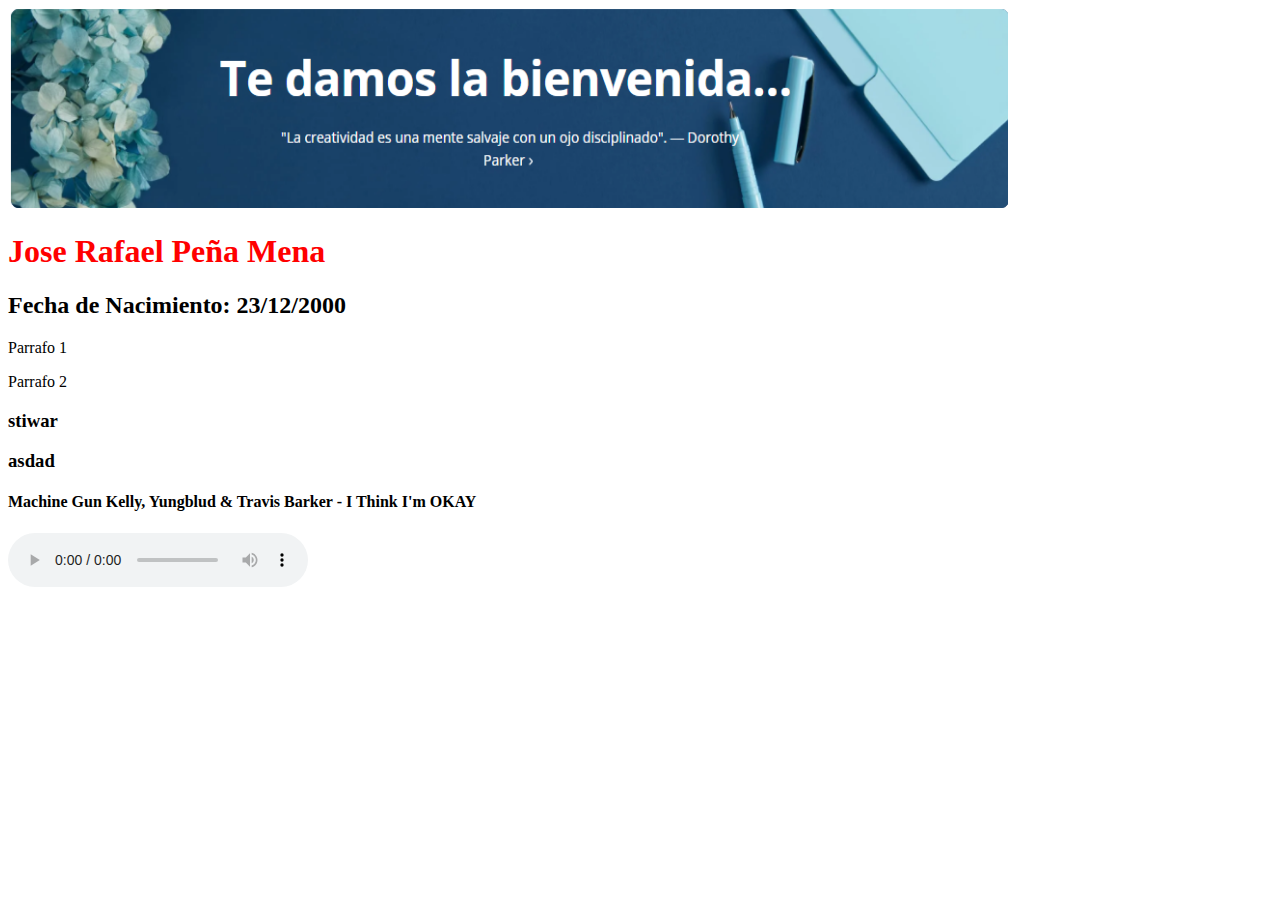
==== index.html @ b7c66e75 "inicio" ====
<!DOCTYPE html>
<html lang="es">

<head>
    <meta charset="UTF-8">
    <meta http-equiv="X-UA-Compatible" content="IE=edge">
    <meta name="viewport" content="width=device-width, initial-scale=1.0">
    <title>Actividad HTML</title>
</head>

<body>
    <img src="img/imagen.png" width="1000px" height="200px" alt="">
    <h1 style="color: red;">Jose Rafael Peña Mena</h1>
    <h2>Fecha de Nacimiento: 23/12/2000</h2>
    <p>Parrafo 1 </p>
    <p>Parrafo 2</p>
    <h3>stiwar</h3>
    <h3>asdad</h3>
    <h4>Machine Gun Kelly, Yungblud & Travis Barker - I Think I'm OKAY</h4>
    <audio controls autoplay>
        <source src="song/videoplayback (1).mp4" type="audio/ogg">
        Your browser does not support the audio element.
    </audio>
    <h3></h3>
</body>

</html>
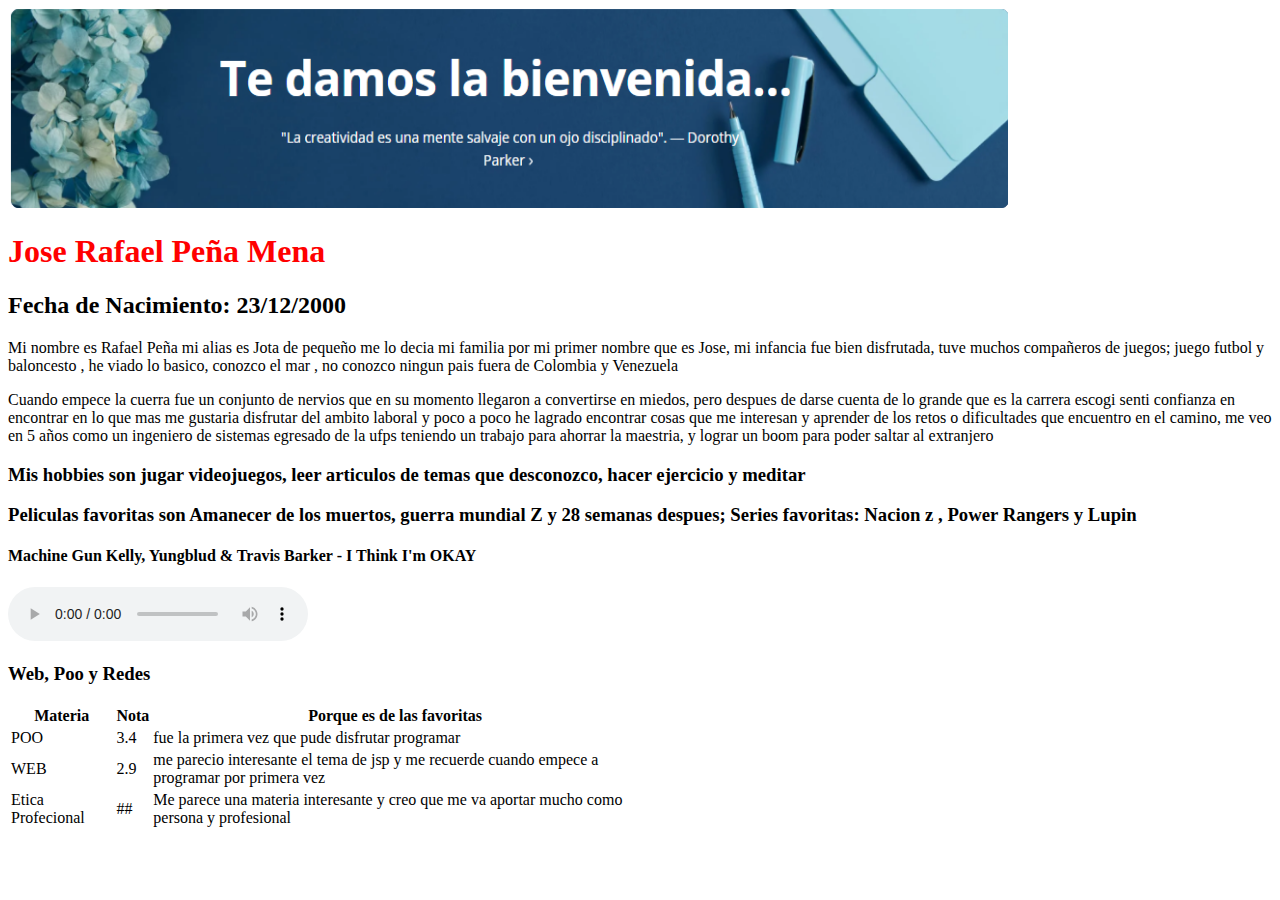
==== commit f40f3d2f: "Ya tiene todo lo que se pide en la actividad" ====
--- a/index.html
+++ b/index.html
@@ -7,21 +7,45 @@
     <meta name="viewport" content="width=device-width, initial-scale=1.0">
     <title>Actividad HTML</title>
 </head>
-
 <body>
     <img src="img/imagen.png" width="1000px" height="200px" alt="">
     <h1 style="color: red;">Jose Rafael Peña Mena</h1>
     <h2>Fecha de Nacimiento: 23/12/2000</h2>
-    <p>Parrafo 1 </p>
-    <p>Parrafo 2</p>
-    <h3>stiwar</h3>
-    <h3>asdad</h3>
+    <p>Mi nombre es Rafael Peña mi alias es Jota de pequeño me lo decia mi familia por mi primer nombre que es Jose, mi infancia fue bien disfrutada, tuve muchos compañeros de juegos; juego futbol y baloncesto , he viado lo basico, conozco el mar , no conozco ningun pais fuera de Colombia y Venezuela</p>
+    <p>Cuando empece la cuerra fue un conjunto de nervios que en su momento llegaron a convertirse en miedos, pero despues de darse cuenta de lo grande que es la carrera escogi senti confianza en encontrar en lo que mas me gustaria disfrutar del ambito laboral y poco a poco he lagrado encontrar cosas que me interesan y aprender de los retos o dificultades que encuentro en el camino, me veo en 5 años como un ingeniero de sistemas egresado de la ufps teniendo un trabajo para ahorrar la maestria, y lograr un boom para poder saltar al extranjero </p>
+    <h3>Mis hobbies son jugar videojuegos, leer articulos de temas que desconozco, hacer ejercicio y meditar</h3>
+    <h3>Peliculas favoritas son Amanecer de los muertos, guerra mundial Z y 28 semanas despues; Series favoritas: Nacion z , Power Rangers y Lupin </h3>
     <h4>Machine Gun Kelly, Yungblud & Travis Barker - I Think I'm OKAY</h4>
-    <audio controls autoplay>
+    <audio controls>
         <source src="song/videoplayback (1).mp4" type="audio/ogg">
         Your browser does not support the audio element.
     </audio>
-    <h3></h3>
+    <h3>Web, Poo y Redes</h3>
+    <table style="width:50%">
+        <tr>
+          <th>Materia</th>
+          <th>Nota</th>
+          <th>Porque es de las favoritas</th>
+        </tr>
+        <tr>
+          <td>POO</td>
+          <td>3.4</td>
+          <td>fue la primera vez que pude disfrutar programar</td>
+        </tr>
+        <tr>
+          <td>WEB</td>
+          <td>2.9</td>
+          <td>me parecio interesante el tema de jsp y me recuerde cuando empece a programar por primera vez</td>
+        </tr>
+        <tr>
+            <td>Etica Profecional</td>
+            <td>##</td>
+            <td>Me parece una materia interesante y creo que me va aportar mucho como persona y profesional</td>
+          </tr>
+      </table>
+      
 </body>
+<footer>
 
+</footer>
 </html>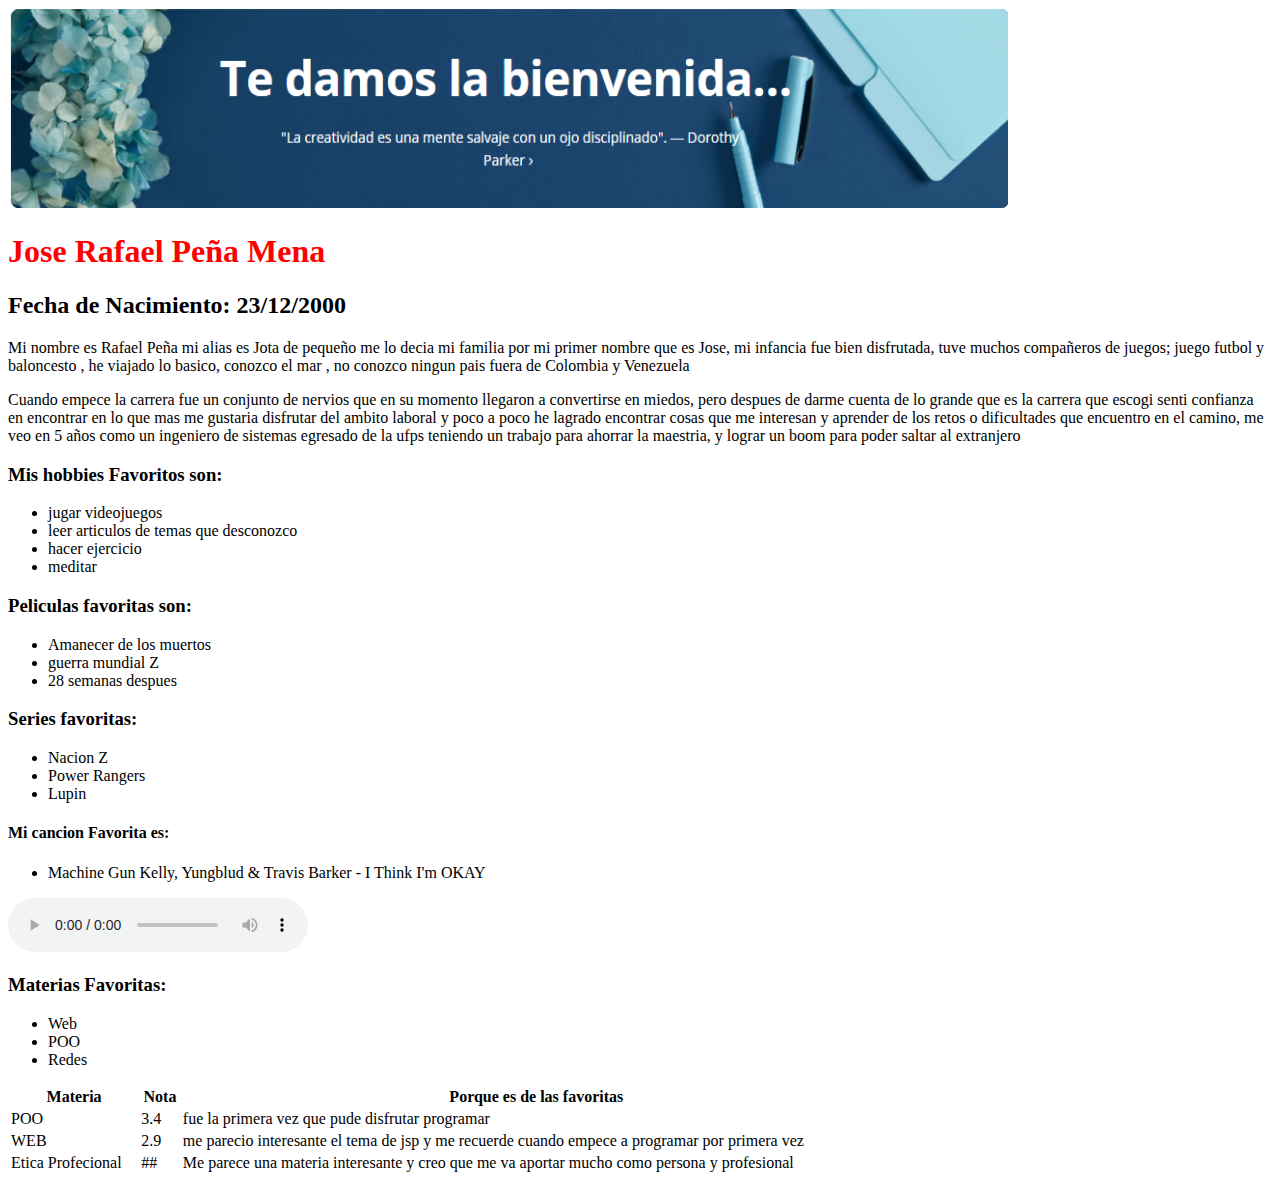
==== commit 1c9c6140: "correciones pequeñas :V" ====
--- a/index.html
+++ b/index.html
@@ -1,6 +1,5 @@
 <!DOCTYPE html>
 <html lang="es">
-
 <head>
     <meta charset="UTF-8">
     <meta http-equiv="X-UA-Compatible" content="IE=edge">
@@ -11,17 +10,23 @@
     <img src="img/imagen.png" width="1000px" height="200px" alt="">
     <h1 style="color: red;">Jose Rafael Peña Mena</h1>
     <h2>Fecha de Nacimiento: 23/12/2000</h2>
-    <p>Mi nombre es Rafael Peña mi alias es Jota de pequeño me lo decia mi familia por mi primer nombre que es Jose, mi infancia fue bien disfrutada, tuve muchos compañeros de juegos; juego futbol y baloncesto , he viado lo basico, conozco el mar , no conozco ningun pais fuera de Colombia y Venezuela</p>
-    <p>Cuando empece la cuerra fue un conjunto de nervios que en su momento llegaron a convertirse en miedos, pero despues de darse cuenta de lo grande que es la carrera escogi senti confianza en encontrar en lo que mas me gustaria disfrutar del ambito laboral y poco a poco he lagrado encontrar cosas que me interesan y aprender de los retos o dificultades que encuentro en el camino, me veo en 5 años como un ingeniero de sistemas egresado de la ufps teniendo un trabajo para ahorrar la maestria, y lograr un boom para poder saltar al extranjero </p>
-    <h3>Mis hobbies son jugar videojuegos, leer articulos de temas que desconozco, hacer ejercicio y meditar</h3>
-    <h3>Peliculas favoritas son Amanecer de los muertos, guerra mundial Z y 28 semanas despues; Series favoritas: Nacion z , Power Rangers y Lupin </h3>
-    <h4>Machine Gun Kelly, Yungblud & Travis Barker - I Think I'm OKAY</h4>
+    <p>Mi nombre es Rafael Peña mi alias es Jota de pequeño me lo decia mi familia por mi primer nombre que es Jose, mi infancia fue bien disfrutada, tuve muchos compañeros de juegos; juego futbol y baloncesto , he viajado lo basico, conozco el mar , no conozco ningun pais fuera de Colombia y Venezuela</p>
+    <p>Cuando empece la carrera fue un conjunto de nervios que en su momento llegaron a convertirse en miedos, pero despues de darme cuenta de lo grande que es la carrera que escogi senti confianza en encontrar en lo que mas me gustaria disfrutar del ambito laboral y poco a poco he lagrado encontrar cosas que me interesan y aprender de los retos o dificultades que encuentro en el camino, me veo en 5 años como un ingeniero de sistemas egresado de la ufps teniendo un trabajo para ahorrar la maestria, y lograr un boom para poder saltar al extranjero</p>
+    <h3>Mis hobbies Favoritos son:</h3>
+    <ul><li>jugar videojuegos</li><li>leer articulos de temas que desconozco</li><li>hacer ejercicio</li><li>meditar</li></ul>
+    <h3>Peliculas favoritas son:</h3>
+    <ul><li>Amanecer de los muertos</li><li>guerra mundial Z</li><li>28 semanas despues</li></ul>
+    <h3> Series favoritas:</h3>
+    <ul><li>Nacion Z</li><li>Power Rangers</li><li>Lupin</li></ul>
+    <h4>Mi cancion Favorita es:</h4>
+    <ul><li>Machine Gun Kelly, Yungblud & Travis Barker - I Think I'm OKAY</li></ul>
     <audio controls>
         <source src="song/videoplayback (1).mp4" type="audio/ogg">
         Your browser does not support the audio element.
     </audio>
-    <h3>Web, Poo y Redes</h3>
-    <table style="width:50%">
+    <h3>Materias Favoritas:</h3>
+    <ul><li>Web</li><li>POO</li><li>Redes</li></ul>
+    <table style="width:70%">
         <tr>
           <th>Materia</th>
           <th>Nota</th>
@@ -42,10 +47,6 @@
             <td>##</td>
             <td>Me parece una materia interesante y creo que me va aportar mucho como persona y profesional</td>
           </tr>
-      </table>
-      
+      </table> 
 </body>
-<footer>
-
-</footer>
 </html>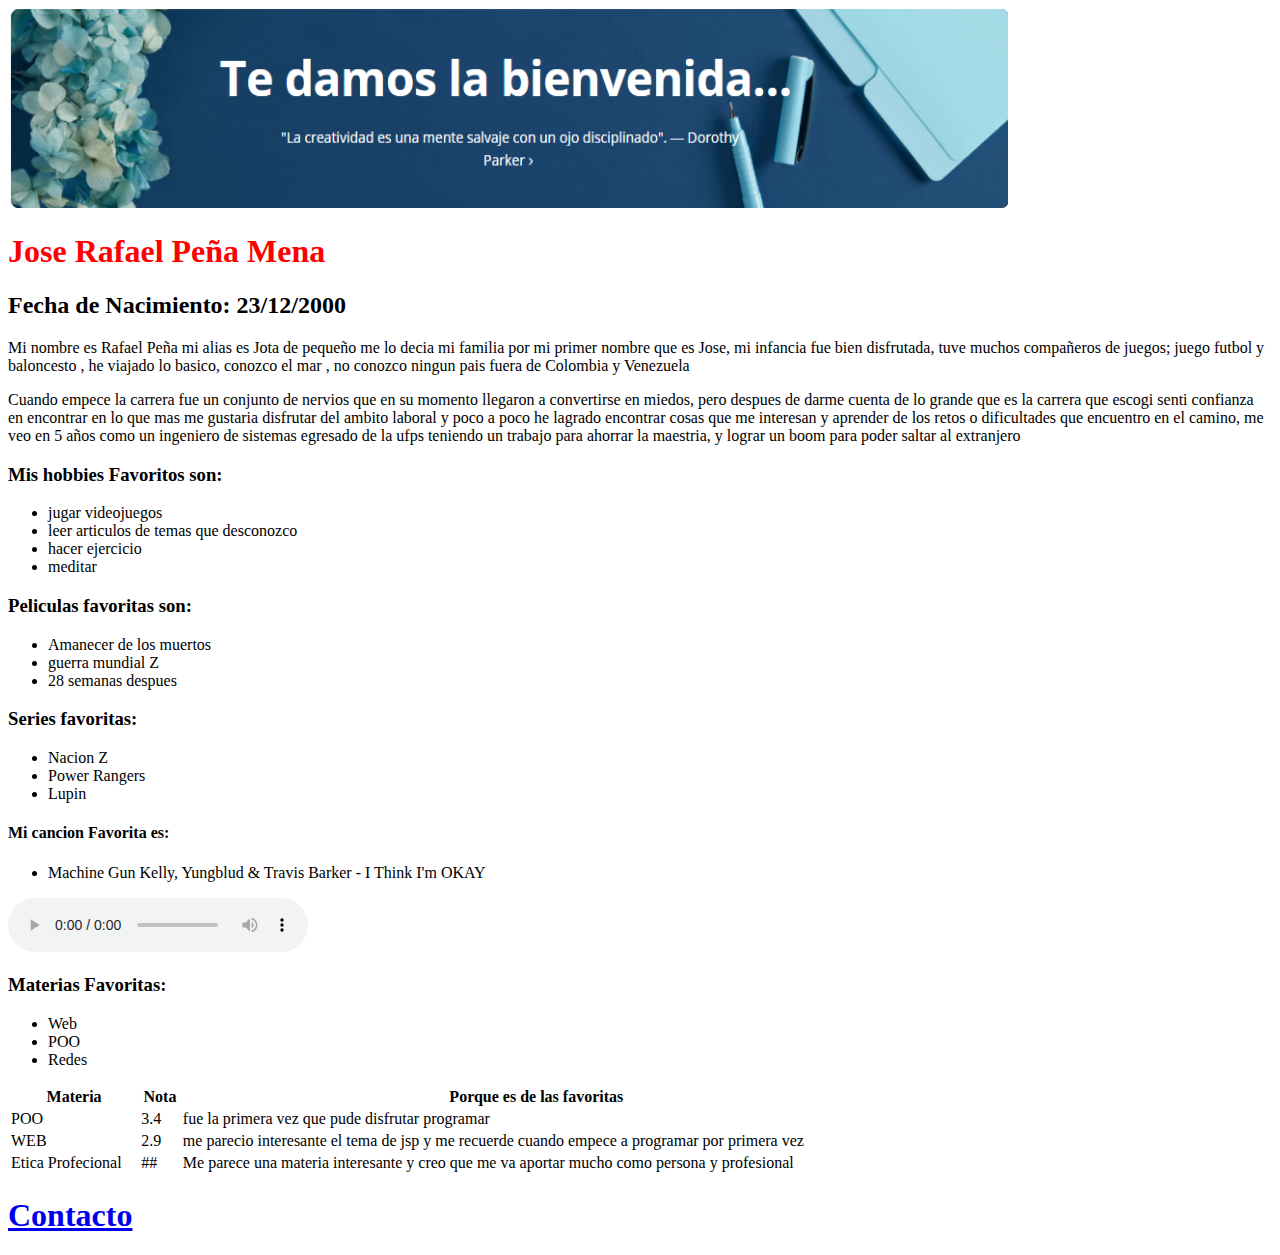
==== commit 6dc62eb9: "se agrego contacto" ====
--- a/index.html
+++ b/index.html
@@ -1,52 +1,83 @@
 <!DOCTYPE html>
 <html lang="es">
+
 <head>
-    <meta charset="UTF-8">
-    <meta http-equiv="X-UA-Compatible" content="IE=edge">
-    <meta name="viewport" content="width=device-width, initial-scale=1.0">
-    <title>Actividad HTML</title>
+  <meta charset="UTF-8">
+  <meta http-equiv="X-UA-Compatible" content="IE=edge">
+  <meta name="viewport" content="width=device-width, initial-scale=1.0">
+  <title>Actividad HTML</title>
 </head>
+
 <body>
-    <img src="img/imagen.png" width="1000px" height="200px" alt="">
-    <h1 style="color: red;">Jose Rafael Peña Mena</h1>
-    <h2>Fecha de Nacimiento: 23/12/2000</h2>
-    <p>Mi nombre es Rafael Peña mi alias es Jota de pequeño me lo decia mi familia por mi primer nombre que es Jose, mi infancia fue bien disfrutada, tuve muchos compañeros de juegos; juego futbol y baloncesto , he viajado lo basico, conozco el mar , no conozco ningun pais fuera de Colombia y Venezuela</p>
-    <p>Cuando empece la carrera fue un conjunto de nervios que en su momento llegaron a convertirse en miedos, pero despues de darme cuenta de lo grande que es la carrera que escogi senti confianza en encontrar en lo que mas me gustaria disfrutar del ambito laboral y poco a poco he lagrado encontrar cosas que me interesan y aprender de los retos o dificultades que encuentro en el camino, me veo en 5 años como un ingeniero de sistemas egresado de la ufps teniendo un trabajo para ahorrar la maestria, y lograr un boom para poder saltar al extranjero</p>
-    <h3>Mis hobbies Favoritos son:</h3>
-    <ul><li>jugar videojuegos</li><li>leer articulos de temas que desconozco</li><li>hacer ejercicio</li><li>meditar</li></ul>
-    <h3>Peliculas favoritas son:</h3>
-    <ul><li>Amanecer de los muertos</li><li>guerra mundial Z</li><li>28 semanas despues</li></ul>
-    <h3> Series favoritas:</h3>
-    <ul><li>Nacion Z</li><li>Power Rangers</li><li>Lupin</li></ul>
-    <h4>Mi cancion Favorita es:</h4>
-    <ul><li>Machine Gun Kelly, Yungblud & Travis Barker - I Think I'm OKAY</li></ul>
-    <audio controls>
-        <source src="song/videoplayback (1).mp4" type="audio/ogg">
-        Your browser does not support the audio element.
-    </audio>
-    <h3>Materias Favoritas:</h3>
-    <ul><li>Web</li><li>POO</li><li>Redes</li></ul>
-    <table style="width:70%">
-        <tr>
-          <th>Materia</th>
-          <th>Nota</th>
-          <th>Porque es de las favoritas</th>
-        </tr>
-        <tr>
-          <td>POO</td>
-          <td>3.4</td>
-          <td>fue la primera vez que pude disfrutar programar</td>
-        </tr>
-        <tr>
-          <td>WEB</td>
-          <td>2.9</td>
-          <td>me parecio interesante el tema de jsp y me recuerde cuando empece a programar por primera vez</td>
-        </tr>
-        <tr>
-            <td>Etica Profecional</td>
-            <td>##</td>
-            <td>Me parece una materia interesante y creo que me va aportar mucho como persona y profesional</td>
-          </tr>
-      </table> 
+  <img src="img/imagen.png" width="1000px" height="200px" alt="">
+  <h1 style="color: red;">Jose Rafael Peña Mena</h1>
+  <h2>Fecha de Nacimiento: 23/12/2000</h2>
+  <p>Mi nombre es Rafael Peña mi alias es Jota de pequeño me lo decia mi familia por mi primer nombre que es Jose, mi
+    infancia fue bien disfrutada, tuve muchos compañeros de juegos; juego futbol y baloncesto , he viajado lo basico,
+    conozco el mar , no conozco ningun pais fuera de Colombia y Venezuela</p>
+  <p>Cuando empece la carrera fue un conjunto de nervios que en su momento llegaron a convertirse en miedos, pero
+    despues de darme cuenta de lo grande que es la carrera que escogi senti confianza en encontrar en lo que mas me
+    gustaria disfrutar del ambito laboral y poco a poco he lagrado encontrar cosas que me interesan y aprender de los
+    retos o dificultades que encuentro en el camino, me veo en 5 años como un ingeniero de sistemas egresado de la ufps
+    teniendo un trabajo para ahorrar la maestria, y lograr un boom para poder saltar al extranjero</p>
+  <h3>Mis hobbies Favoritos son:</h3>
+  <ul>
+    <li>jugar videojuegos</li>
+    <li>leer articulos de temas que desconozco</li>
+    <li>hacer ejercicio</li>
+    <li>meditar</li>
+  </ul>
+  <h3>Peliculas favoritas son:</h3>
+  <ul>
+    <li>Amanecer de los muertos</li>
+    <li>guerra mundial Z</li>
+    <li>28 semanas despues</li>
+  </ul>
+  <h3> Series favoritas:</h3>
+  <ul>
+    <li>Nacion Z</li>
+    <li>Power Rangers</li>
+    <li>Lupin</li>
+  </ul>
+  <h4>Mi cancion Favorita es:</h4>
+  <ul>
+    <li>Machine Gun Kelly, Yungblud & Travis Barker - I Think I'm OKAY</li>
+  </ul>
+  <audio controls>
+    <source src="song/videoplayback (1).mp4" type="audio/ogg">
+    Your browser does not support the audio element.
+  </audio>
+  <h3>Materias Favoritas:</h3>
+  <ul>
+    <li>Web</li>
+    <li>POO</li>
+    <li>Redes</li>
+  </ul>
+  <table style="width:70%">
+    <tr>
+      <th>Materia</th>
+      <th>Nota</th>
+      <th>Porque es de las favoritas</th>
+    </tr>
+    <tr>
+      <td>POO</td>
+      <td>3.4</td>
+      <td>fue la primera vez que pude disfrutar programar</td>
+    </tr>
+    <tr>
+      <td>WEB</td>
+      <td>2.9</td>
+      <td>me parecio interesante el tema de jsp y me recuerde cuando empece a programar por primera vez</td>
+    </tr>
+    <tr>
+      <td>Etica Profecional</td>
+      <td>##</td>
+      <td>Me parece una materia interesante y creo que me va aportar mucho como persona y profesional</td>
+    </tr>
+  </table>
+  <footer>
+    <a href="/contacto.html"><h1>Contacto</h1></a>
+  </footer>
 </body>
+
 </html>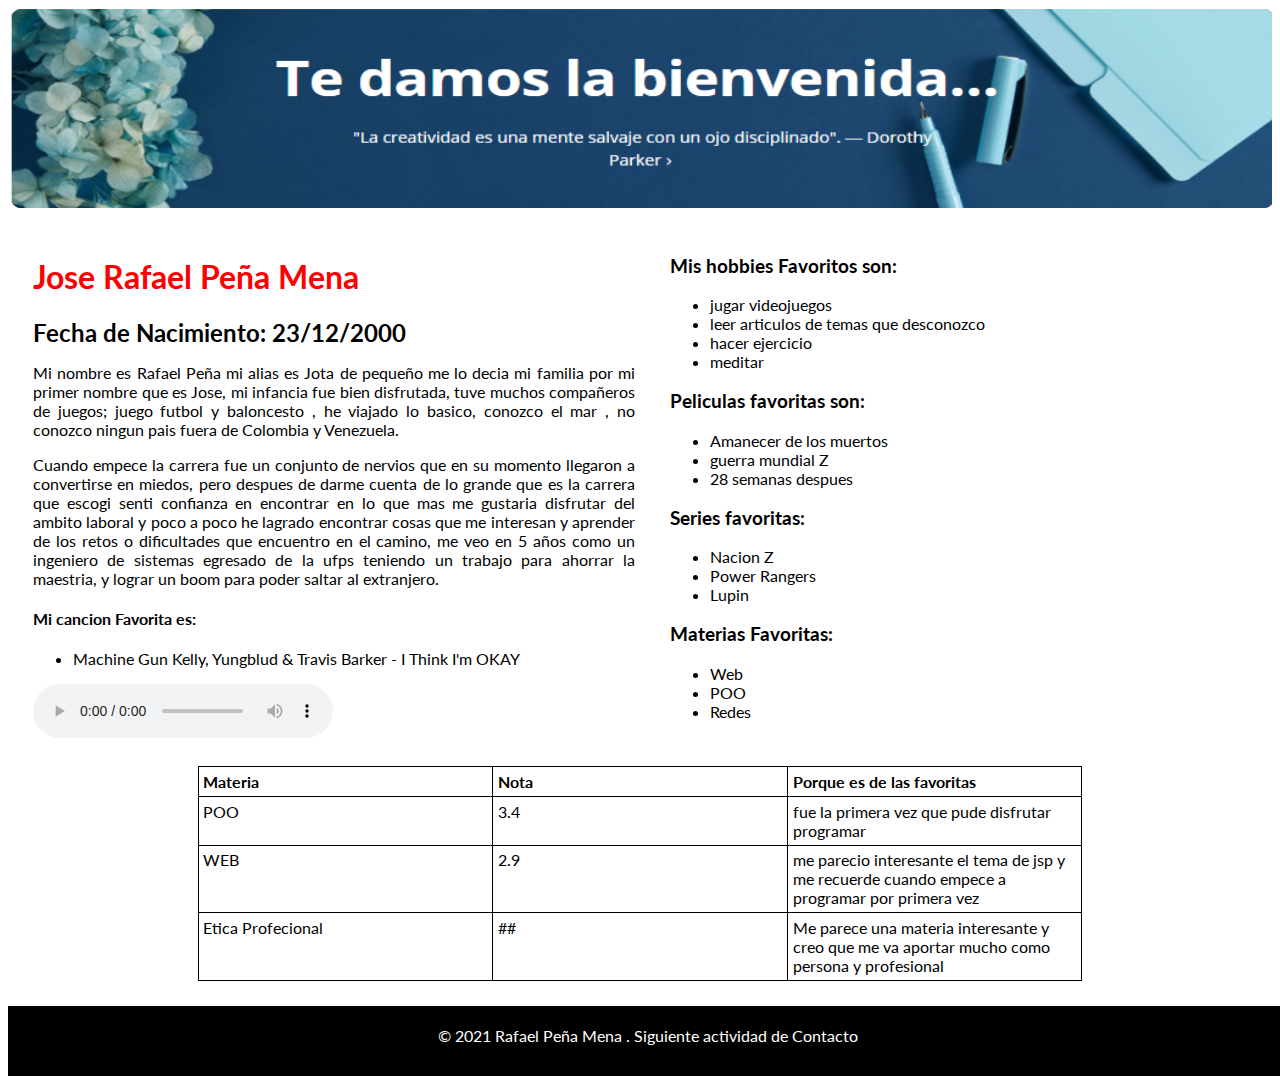
==== commit 97cb48b2: "se agrego un poco de css" ====
--- a/index.html
+++ b/index.html
@@ -1,83 +1,106 @@
 <!DOCTYPE html>
 <html lang="es">
-
 <head>
   <meta charset="UTF-8">
   <meta http-equiv="X-UA-Compatible" content="IE=edge">
   <meta name="viewport" content="width=device-width, initial-scale=1.0">
+  <link rel="stylesheet" href="css/estilo.css">
+  <link rel="preconnect" href="https://fonts.gstatic.com">
+  <link href="https://fonts.googleapis.com/css2?family=Lato:ital,wght@0,300;0,700;1,300&display=swap" rel="stylesheet">
   <title>Actividad HTML</title>
 </head>
-
 <body>
-  <img src="img/imagen.png" width="1000px" height="200px" alt="">
-  <h1 style="color: red;">Jose Rafael Peña Mena</h1>
-  <h2>Fecha de Nacimiento: 23/12/2000</h2>
-  <p>Mi nombre es Rafael Peña mi alias es Jota de pequeño me lo decia mi familia por mi primer nombre que es Jose, mi
-    infancia fue bien disfrutada, tuve muchos compañeros de juegos; juego futbol y baloncesto , he viajado lo basico,
-    conozco el mar , no conozco ningun pais fuera de Colombia y Venezuela</p>
-  <p>Cuando empece la carrera fue un conjunto de nervios que en su momento llegaron a convertirse en miedos, pero
-    despues de darme cuenta de lo grande que es la carrera que escogi senti confianza en encontrar en lo que mas me
-    gustaria disfrutar del ambito laboral y poco a poco he lagrado encontrar cosas que me interesan y aprender de los
-    retos o dificultades que encuentro en el camino, me veo en 5 años como un ingeniero de sistemas egresado de la ufps
-    teniendo un trabajo para ahorrar la maestria, y lograr un boom para poder saltar al extranjero</p>
-  <h3>Mis hobbies Favoritos son:</h3>
-  <ul>
-    <li>jugar videojuegos</li>
-    <li>leer articulos de temas que desconozco</li>
-    <li>hacer ejercicio</li>
-    <li>meditar</li>
-  </ul>
-  <h3>Peliculas favoritas son:</h3>
-  <ul>
-    <li>Amanecer de los muertos</li>
-    <li>guerra mundial Z</li>
-    <li>28 semanas despues</li>
-  </ul>
-  <h3> Series favoritas:</h3>
-  <ul>
-    <li>Nacion Z</li>
-    <li>Power Rangers</li>
-    <li>Lupin</li>
-  </ul>
-  <h4>Mi cancion Favorita es:</h4>
-  <ul>
-    <li>Machine Gun Kelly, Yungblud & Travis Barker - I Think I'm OKAY</li>
-  </ul>
-  <audio controls>
-    <source src="song/videoplayback (1).mp4" type="audio/ogg">
-    Your browser does not support the audio element.
-  </audio>
-  <h3>Materias Favoritas:</h3>
-  <ul>
-    <li>Web</li>
-    <li>POO</li>
-    <li>Redes</li>
-  </ul>
-  <table style="width:70%">
-    <tr>
-      <th>Materia</th>
-      <th>Nota</th>
-      <th>Porque es de las favoritas</th>
-    </tr>
-    <tr>
-      <td>POO</td>
-      <td>3.4</td>
-      <td>fue la primera vez que pude disfrutar programar</td>
-    </tr>
-    <tr>
-      <td>WEB</td>
-      <td>2.9</td>
-      <td>me parecio interesante el tema de jsp y me recuerde cuando empece a programar por primera vez</td>
-    </tr>
-    <tr>
-      <td>Etica Profecional</td>
-      <td>##</td>
-      <td>Me parece una materia interesante y creo que me va aportar mucho como persona y profesional</td>
-    </tr>
-  </table>
+  <section class="image-perfil">
+    <img src="img/imagen.png" />
+  </section>
+  <div class="container-informacion">
+    <div class="columna-1">
+      <!--Iniciamos contenido-->
+      <h1>Jose Rafael Peña Mena</h1>
+      <label>Fecha de Nacimiento: 23/12/2000</label>
+      <p>Mi nombre es Rafael Peña mi alias es Jota de pequeño me lo decia mi familia por mi primer nombre que es Jose,
+        mi
+        infancia fue bien disfrutada, tuve muchos compañeros de juegos; juego futbol y baloncesto , he viajado lo
+        basico,
+        conozco el mar , no conozco ningun pais fuera de Colombia y Venezuela.</p>
+      <p>Cuando empece la carrera fue un conjunto de nervios que en su momento llegaron a convertirse en miedos, pero
+        despues de darme cuenta de lo grande que es la carrera que escogi senti confianza en encontrar en lo que mas me
+        gustaria disfrutar del ambito laboral y poco a poco he lagrado encontrar cosas que me interesan y aprender de
+        los
+        retos o dificultades que encuentro en el camino, me veo en 5 años como un ingeniero de sistemas egresado de la
+        ufps
+        teniendo un trabajo para ahorrar la maestria, y lograr un boom para poder saltar al extranjero.</p>
+      <!--Finalizamos contenido-->
+      <div class="columna-1-5">
+        <!--Contenido columna 1.5-->
+        <h4>Mi cancion Favorita es:</h4>
+        <ul>
+          <li>Machine Gun Kelly, Yungblud & Travis Barker - I Think I'm OKAY</li>
+        </ul>
+        <audio controls>
+          <source src="song/videoplayback (1).mp4" type="audio/ogg">
+          Your browser does not support the audio element.
+        </audio>
+        <!--Finalizar contenido columna 1.5-->
+      </div>
+    </div>
+    <div class="columna-2">
+      <!--contenido2-->
+      <h3>Mis hobbies Favoritos son:</h3>
+      <ul>
+        <li>jugar videojuegos</li>
+        <li>leer articulos de temas que desconozco</li>
+        <li>hacer ejercicio</li>
+        <li>meditar</li>
+      </ul>
+      <h3>Peliculas favoritas son:</h3>
+      <ul>
+        <li>Amanecer de los muertos</li>
+        <li>guerra mundial Z</li>
+        <li>28 semanas despues</li>
+      </ul>
+      <h3> Series favoritas:</h3>
+      <ul>
+        <li>Nacion Z</li>
+        <li>Power Rangers</li>
+        <li>Lupin</li>
+      </ul>
+      <h3>Materias Favoritas:</h3>
+      <ul>
+        <li>Web</li>
+        <li>POO</li>
+        <li>Redes</li>
+      </ul>
+      <!--fin contenido2-->
+    </div>
+  </div>
+  <div class="container-table">
+    <table>
+      <tr>
+        <th>Materia</th>
+        <th>Nota</th>
+        <th>Porque es de las favoritas</th>
+      </tr>
+      <tr>
+        <td>POO</td>
+        <td>3.4</td>
+        <td>fue la primera vez que pude disfrutar programar</td>
+      </tr>
+      <tr>
+        <td>WEB</td>
+        <td>2.9</td>
+        <td>me parecio interesante el tema de jsp y me recuerde cuando empece a programar por primera vez</td>
+      </tr>
+      <tr>
+        <td>Etica Profecional</td>
+        <td>##</td>
+        <td>Me parece una materia interesante y creo que me va aportar mucho como persona y profesional</td>
+      </tr>
+    </table>
+  </div>
+  
   <footer>
-    <a href="/contacto.html"><h1>Contacto</h1></a>
+    &copy; 2021 <a href="https://www.instagram.com/joserafa_23/">Rafael Peña Mena </a>. Siguiente actividad de <a href="contacto.html">Contacto</a>
   </footer>
 </body>
-
 </html>--- a/css/estilo.css
+++ b/css/estilo.css
@@ -0,0 +1,127 @@
+* {
+   font-family: 'Lato', sans-serif;
+}
+
+.image-perfil>img {
+   width: 100%;
+   height: 200px;
+}
+
+.container-table {
+   width: 100%;
+   padding-top: 25px;
+   padding-bottom: 25px;
+}
+
+.container-table>table {
+   margin: 0 auto;
+   width: 70%;
+   text-align: center;
+   border: 1px solid black;
+   border-collapse: collapse;
+}
+
+th,
+td {
+   width: 25%;
+   text-align: left;
+   vertical-align: top;
+   border: 1px solid #000;
+   padding: 0.3em;
+}
+
+footer {
+   padding-top: 20px;
+   background-color: black;
+   color: #fff;
+   text-align: center;
+   height: 50px;
+   position: absolute;
+   width: 100%;
+}
+
+footer>a {
+   color: #fff;
+   text-decoration: none;
+}
+
+footer>a:hover {
+   color: blue;
+}
+
+.container-informacion {
+   width: 100%;
+   display: inline-flex;
+}
+
+.container-informacion>.columna-1 {
+   padding-top: 25px;
+   width: 50%;
+   padding-left: 25px;
+   padding-right: 35px;
+}
+
+.container-informacion>.columna-1>h1 {
+   color: red;
+   font-weight: bold;
+}
+
+.container-informacion>.columna-1>label {
+   color: rgb(2, 2, 2);
+   font-weight: bold;
+   font-size: 1.5em;
+}
+
+.container-informacion>.columna-1>p {
+   text-align: justify;
+}
+
+.container-informacion>.columna-2 {
+   padding-top: 25px;
+   width: 50%;
+}
+
+
+
+.image-formulario>img {
+   width: 100%;
+   height: 150px;
+   
+}
+
+.formulario {
+   width: 100%;
+   display: grid;
+   padding-top: 2px;
+   padding-left: 2px;
+   margin: 0 auto;
+}
+
+.usuario{
+   display: grid;
+   font-weight: bold;
+}
+
+.asunto{
+   display: grid;
+   font-weight: bold;
+}
+
+
+.destinatario{
+   display: grid;
+   font-weight: bold;
+}
+
+.mensaje{
+   display:grid;
+   font-weight: bold;
+}
+
+.enviar{
+   font-weight: bold;
+}
+
+.cancelar{
+   font-weight: bold;
+}